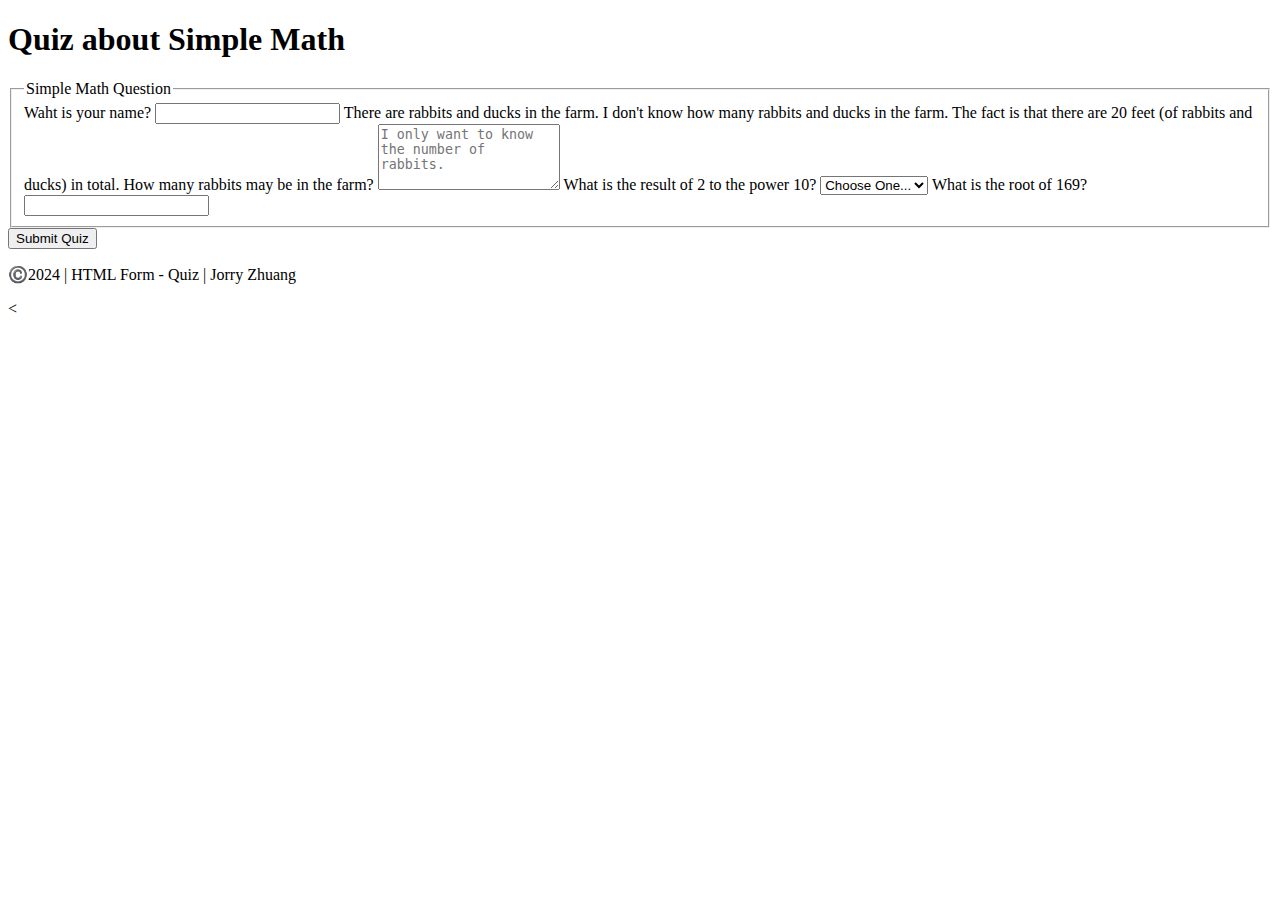
==== quiz.html @ 312f7c41 "W5" ====
<!DOCTYPE html>
<html lang="en-us">
    <head>
        <meta charset="utf-8">
        <meta name="viewport" content="width=device-width, initial-scale=1">
        <title>WDD 130 | HTML Form - Quiz</title>
    </head>
    <body>
        <header><h1>Quiz about Simple Math</h1></header>
        <main>
            <form>
                <fieldset>
                    <legend>Simple Math Question</legend>
                    <label for="name">Waht is your name?</label>
                    <input type="text" id="q1" name="q1"></label>
                    <label for="addition">
                        There are rabbits and ducks in the farm.
                        I don't know how many rabbits and ducks in the farm.
                        The fact is that there are 20 feet (of rabbits and ducks) in total.
                        How many rabbits may be in the farm?
                    </label>
                    <textarea id="q2" name="q2" rows="4" placeholder="I only want to know the number of rabbits."></textarea>
                    <label for="power">What is the result of 2 to the power 10?</label>
                    <select id="q3" name="q3">
                        <option value="" selected disabled>Choose One...</option>
                        <option value="512">512</option>
                        <option value="2024">2024</option>
                        <option value="1024">1024</option>
                        <option value="1000">1000</option>
                    </select>
                    <label for="root">What is the root of 169?</label>
                    <input type="number" id="q4" name="q4">
                </fieldset>
                <button type="submit">Submit Quiz</button>
            </form>
        </main>
        <footer>
            <p>©️2024 | HTML Form - Quiz | Jorry Zhuang</p><
        </footer>
    </body>
</html>
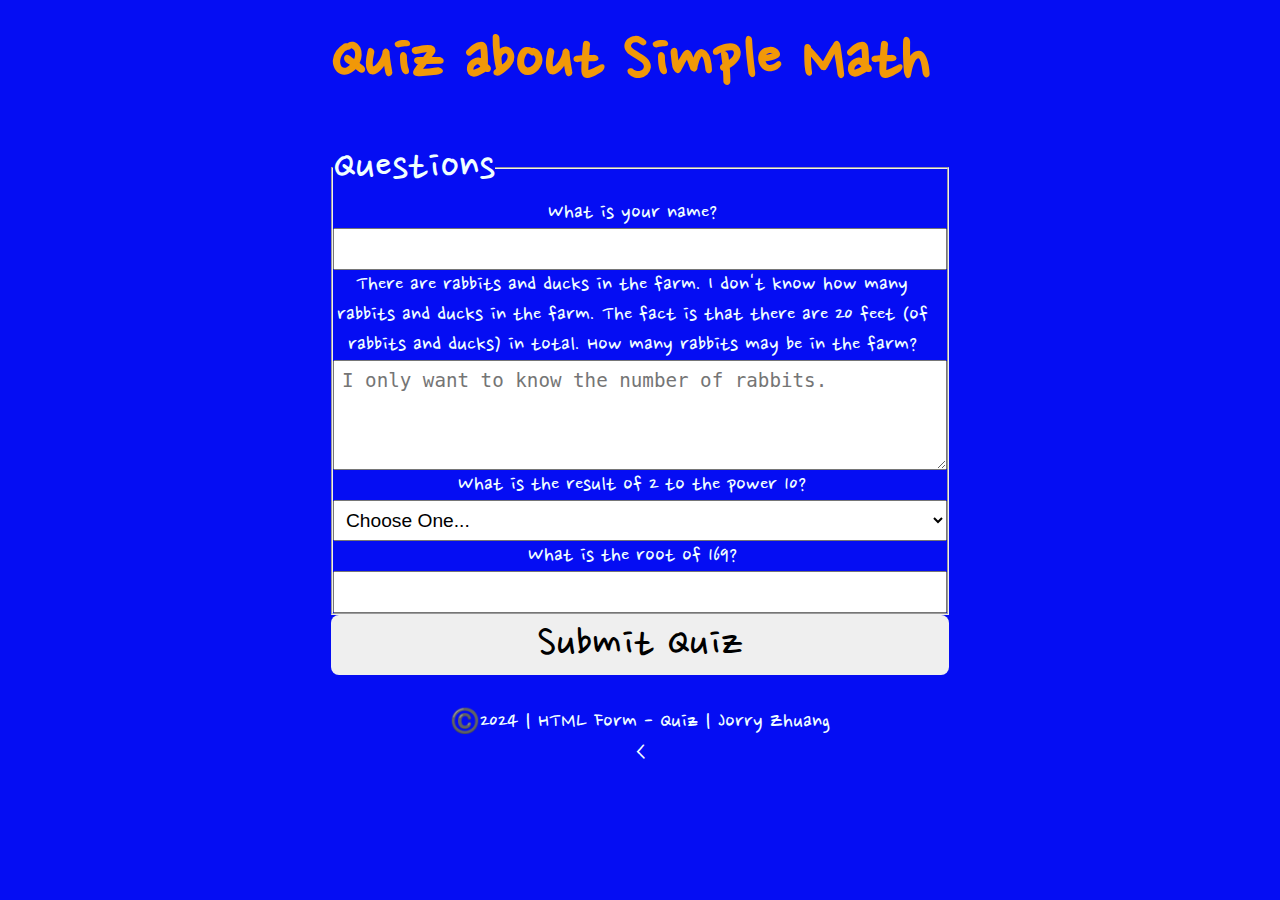
==== commit 493c8f6c: "W5 form" ====
--- a/quiz.html
+++ b/quiz.html
@@ -3,6 +3,7 @@
     <head>
         <meta charset="utf-8">
         <meta name="viewport" content="width=device-width, initial-scale=1">
+        <link rel="stylesheet" href="styles/quiz.css">
         <title>WDD 130 | HTML Form - Quiz</title>
     </head>
     <body>
@@ -10,9 +11,13 @@
         <main>
             <form>
                 <fieldset>
-                    <legend>Simple Math Question</legend>
-                    <label for="name">Waht is your name?</label>
+                    <legend>Questions</legend>
+                    <div class="form-item">
+                    <label for="name">What is your name?</label>
                     <input type="text" id="q1" name="q1"></label>
+                    </div>
+
+                    <div class="form-item row2">
                     <label for="addition">
                         There are rabbits and ducks in the farm.
                         I don't know how many rabbits and ducks in the farm.
@@ -20,6 +25,9 @@
                         How many rabbits may be in the farm?
                     </label>
                     <textarea id="q2" name="q2" rows="4" placeholder="I only want to know the number of rabbits."></textarea>
+                    </div>
+
+                    <div class="form-item row3">
                     <label for="power">What is the result of 2 to the power 10?</label>
                     <select id="q3" name="q3">
                         <option value="" selected disabled>Choose One...</option>
@@ -28,8 +36,13 @@
                         <option value="1024">1024</option>
                         <option value="1000">1000</option>
                     </select>
+                    </div>
+
+                    <div class="form-item row4">
                     <label for="root">What is the root of 169?</label>
                     <input type="number" id="q4" name="q4">
+                    </div>
+                    
                 </fieldset>
                 <button type="submit">Submit Quiz</button>
             </form>
--- a/styles/quiz.css
+++ b/styles/quiz.css
@@ -0,0 +1,59 @@
+@import url('https://fonts.googleapis.com/css2?family=Nanum+Pen+Script&family=Playfair+Display&display=swap');
+button{
+  font-family: 'Nanum Pen Script', serif;
+  font-size: 200%;
+  border-radius: .5rem;
+  border:none;
+}
+button:hover {
+    background-color: pink;
+}
+*{
+    margin:0;
+    padding: 0;
+    box-sizing: border-box;
+}
+body{
+    font-family: 'Nanum Pen Script', Times, serif;
+    font-size: 1.5rem;
+    background-color: rgb(5, 13, 243);
+    color: azure;
+}
+header{
+    margin:0 auto;
+    width: 650px;
+}
+h1{
+    font-family: 'Nanum Pen Script', serif;
+    margin: 1rem;
+    font-size: 3em;
+    color:rgb(241, 152, 8)
+}
+legend{
+    font-size: 2em;
+}
+form{
+    width:650px;
+    margin: 0 auto;
+    padding: 1rem;
+    border-radius: 0.5 rem;
+    display:grid;
+}
+label {
+    text-align:center;
+    padding-right:1rem;
+}
+input, select, textarea {
+    padding: .5rem;
+    font-size: 1.2rem;
+}
+footer {
+    margin: 1rem auto 0;
+    width: 650px;
+    text-align: center;
+    font-size: 1em;
+}
+.form-item{
+    display: grid;
+    align-items: center;
+}